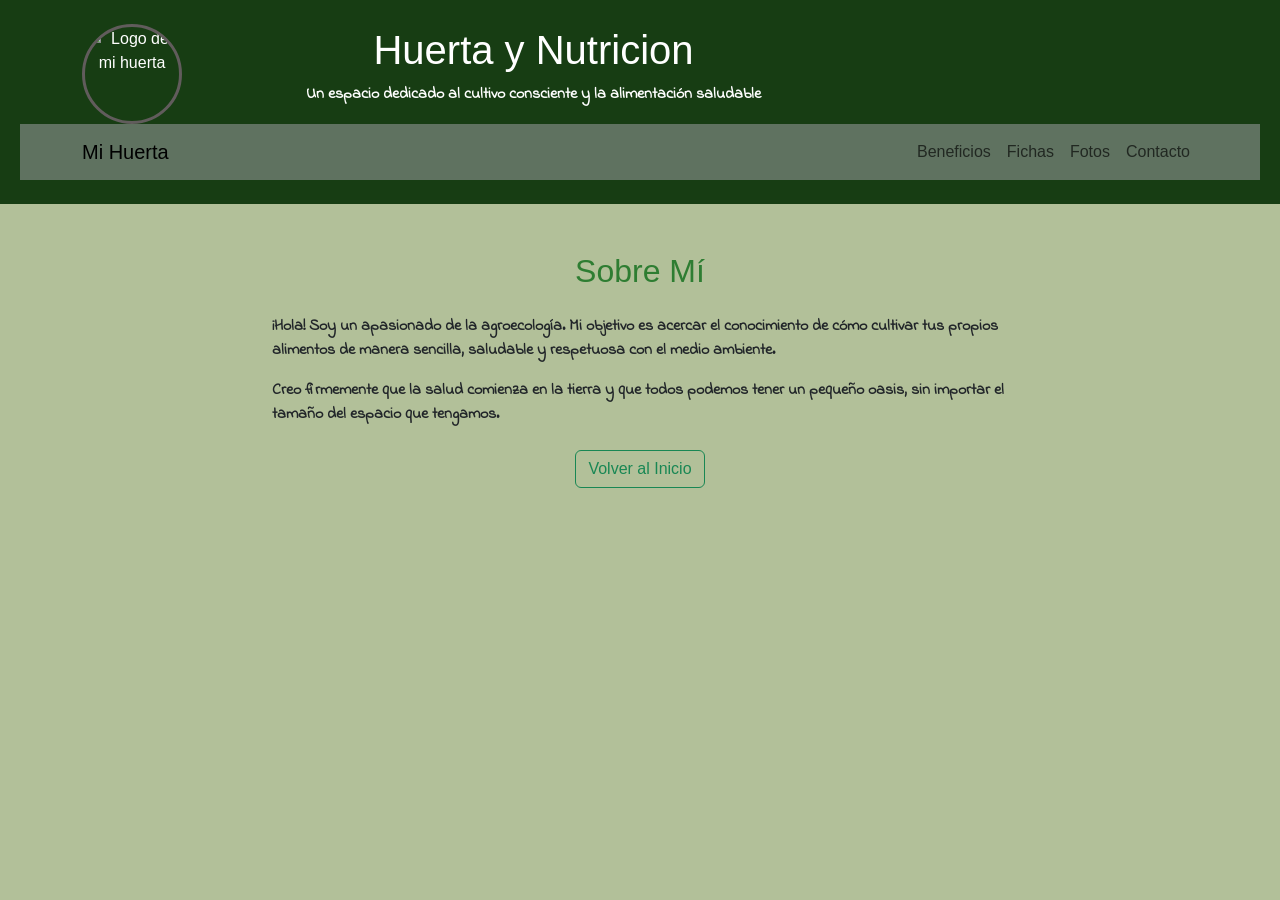
==== sobre-mi.html @ 8fb337a6 "Add files via upload Huerta y Nutricion Un espacio dedicado al cultivo consciente y la alimentación" ====
<!DOCTYPE html>
<html lang="es">

<head>
    <meta charset="UTF-8">
    <meta name="viewport" content="width=device-width, initial-scale=1.0">
    <title>Huerta y Nutricion - Raices & Vida</title>
    <!-- la fuente Poppins de Google Fonts -->
    <link rel="preconnect" href="https://fonts.googleapis.com">
    <link rel="preconnect" href="https://fonts.gstatic.com" crossorigin>
    <link href="https://fonts.googleapis.com/css2?family=Indie+Flower&display=swap" rel="stylesheet">
    <link href="https://cdn.jsdelivr.net/npm/bootstrap@5.3.0/dist/css/bootstrap.min.css" rel="stylesheet">
    <link rel="stylesheet" href="style.css">


</head>

<body>

    <header id="inicio" class="mi-header py-4">
        <div class="container d-flex align-items-center">
            <img src="raiz libre.png" alt="Logo de mi huerta" class="logo-circular me-4">
            <!-- Añadi margen izquierdo (distancia) -->
            <div class="contenedor-titulo">
                <h1>Huerta y Nutricion</h1>
                <p>Un espacio dedicado al cultivo consciente y la alimentación saludable</p>
            </div>
        </div>
        <!-- Menú de navegación: Logo marca a la izquierda, enlaces a la derecha -->
        <nav class="navbar navbar-expand-lg navbar-personalizado sticky-top">
            <div class="container">
                <!-- Logo que vuelve a la página principal -->
                <a class="navbar-brand" href="index.html#inicio">Mi Huerta</a>

                <div class="navbar-nav ms-auto">
                    <!-- Enlaces con ruta completa (index.html + #ID) -->

                    <a class="nav-link" href="index.html#beneficios">Beneficios</a>
                    <a class="nav-link" href="index.html#fichas">Fichas</a>
                    <a class="nav-link" href="index.html#fotos">Fotos</a>
                    <a class="nav-link" href="index.html#contacto">Contacto</a>
                </div>
            </div>
        </nav>

    </header>
    <!-- Contenido principal -->
    <section class="container py-5">
        <div class="row">
            <div class="col-md-8 mx-auto">
                <h2 class="text-center mb-4" style="color: #2e7d32;">Sobre Mí</h2>

                <p>¡Hola! Soy un apasionado de la agroecología. Mi objetivo es acercar el conocimiento de cómo
                    cultivar tus propios alimentos de manera sencilla, saludable y respetuosa con el medio ambiente.
                </p>
                <p>Creo firmemente que la salud comienza en la tierra y que todos podemos tener un pequeño oasis,
                    sin importar el tamaño del espacio que tengamos.</p>

                <div class="text-center mt-4">
                    <a href="index.html" class="btn btn-outline-success">Volver al Inicio</a>
                </div>
            </div>
        </div>
    </section>

</body>

</html>
---- style.css ----
body {
  font-family: sans-serif;
  background-color: rgb(178, 192, 153);
}

.mi-header {
  background-color: rgb(23, 61, 19);
  color: white;
  padding: 20px;
  text-align: center;
}

.contenedor-titulo {
  margin-left: 100px;
}

.item-lista-transparente {
  background-color: transparent !important;
  border: none !important;
}
.navbar-personalizado {
  background-color: #5f7260 !important;
}
.tarjeta-huerta {
  background-color: rgb(247, 223, 171);
  padding: 20px;
  margin: 10px;
  border-radius: 15px;
  text-align: center;
  box-shadow: 0 10px 20px rgba(180, 150, 110, 0.6);

  /* ALTURA FIJA PARA TODAS LAS TARJETAS */
  min-height: 400px;
  display: flex;
  flex-direction: column;
}

p {
  font-family: "Indie Flower", cursive;
  font-weight: 800;
  font-style: normal;
}

/* Unifica todas las imágenes para que usen la clase .ficha-img */
.ficha-img {
  width: 100% !important;
  height: 200px !important;
  object-fit: cover !important;
  border-radius: 8px 8px 0 0 !important;
  display: block !important;
}

.logo-circular {
  width: 100px;
  height: 100px;
  border-radius: 70%;
  object-fit: cover;
  border: 3px solid rgb(97, 92, 92);
}
/* Contenedor principal - Burbuja grande 
#beneficios-container {
  background-color: #ecf5ec !important;
  padding: 50px !important;
  margin: 40px auto !important;
  max-width: 900px !important;
  border-radius: 40% 60% 70% 30% / 40% 50% 60% 50% !important;
  border: 6px solid #b6e9b9 !important;
  box-shadow: 10px 10px 0px rgba(46, 125, 50, 0.1) !important;
  /* ayuda a que el contenedor se adapte al contenido interno 
  overflow: hidden !important;
}

/* Estilos de las burbujas internas */
.burbuja-1,
.burbuja-2,
.burbuja-3,
.burbuja-4 {
  display: inline-block;
  padding: 15px 25px;
  background: rgb(151, 201, 176);
  border: 2px solid #2e7d32;
  margin: 10px;
  box-shadow: 4px 4px 0px rgba(46, 125, 50, 0.2);
  transition: transform 0.3s ease;
}

.burbuja-1:hover,
.burbuja-2:hover,
.burbuja-3:hover,
.burbuja-4:hover {
  transform: scale(1.05);
}

/* Formas irregulares */
.burbuja-1 {
  border-radius: 30% 70% 70% 30% / 30% 30% 70% 70%;
}
.burbuja-2 {
  border-radius: 70% 30% 30% 70% / 70% 70% 30% 30%;
}
.burbuja-3 {
  border-radius: 40% 60% 70% 30% / 40% 50% 60% 50%;
}
.burbuja-4 {
  border-radius: 60% 40% 30% 70% / 60% 30% 70% 40%;
}

.contenedor-foto {
  width: 100%;
  max-height: 150px; /* Esto es lo más importante: altura fija */
  object-fit: cover;
  overflow: hidden;
}

/* Ajuste de contenedor y visualización completa */
.contenedor-pie {
  width: 100%;
  height: 15vh; /* Ajusta valor si quiero que sea más o menos alto */
  overflow: hidden;
  display: flex;
  justify-content: center;
  align-items: center;
  background-color: #f8f9fa; /* Un color de fondo para los huecos que queden */
}

.contenedor-pie img {
  width: 100%;
  height: 100%;
  /* 'contain' hace que la imagen completa quepa dentro, sin recortar nada */
  object-fit: contain;
}
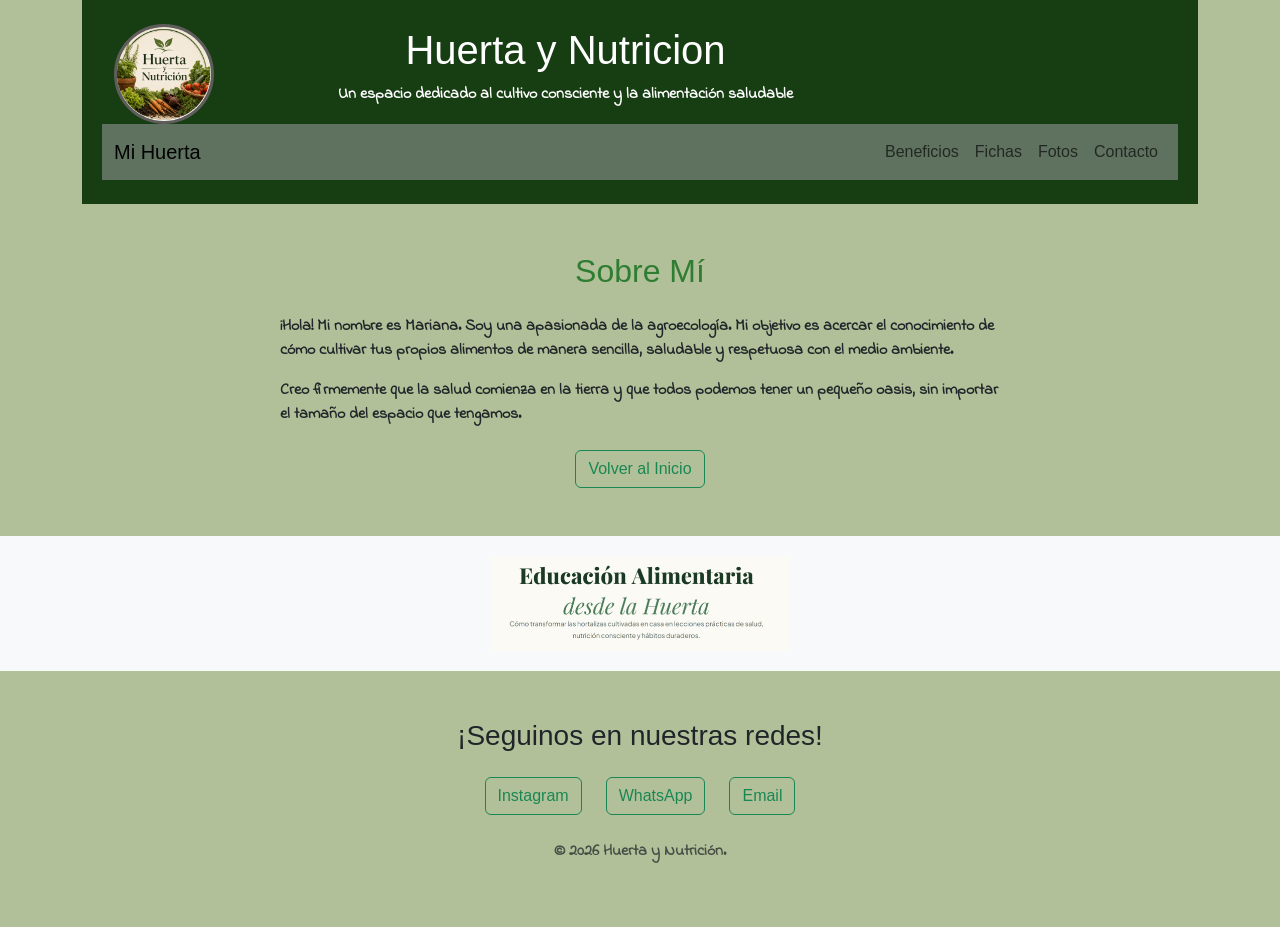
==== commit 64f1efac: "cambios en el pie de pagina cambios en el pie de pagina para que aparezca en la pagina 'sobre mi'. A" ====
--- a/sobre-mi.html
+++ b/sobre-mi.html
@@ -16,53 +16,73 @@
 </head>
 
 <body>
-
-    <header id="inicio" class="mi-header py-4">
-        <div class="container d-flex align-items-center">
-            <img src="raiz libre.png" alt="Logo de mi huerta" class="logo-circular me-4">
-            <!-- Añadi margen izquierdo (distancia) -->
-            <div class="contenedor-titulo">
-                <h1>Huerta y Nutricion</h1>
-                <p>Un espacio dedicado al cultivo consciente y la alimentación saludable</p>
-            </div>
-        </div>
-        <!-- Menú de navegación: Logo marca a la izquierda, enlaces a la derecha -->
-        <nav class="navbar navbar-expand-lg navbar-personalizado sticky-top">
-            <div class="container">
-                <!-- Logo que vuelve a la página principal -->
-                <a class="navbar-brand" href="index.html#inicio">Mi Huerta</a>
-
-                <div class="navbar-nav ms-auto">
-                    <!-- Enlaces con ruta completa (index.html + #ID) -->
-
-                    <a class="nav-link" href="index.html#beneficios">Beneficios</a>
-                    <a class="nav-link" href="index.html#fichas">Fichas</a>
-                    <a class="nav-link" href="index.html#fotos">Fotos</a>
-                    <a class="nav-link" href="index.html#contacto">Contacto</a>
+    <div class="container">
+        <header id="inicio" class="mi-header py-4">
+            <div class="container d-flex align-items-center">
+                <img src="imagenes/raizlibre.png" alt="Logo de mi huerta" class="logo-circular me-4">
+                <!-- Añadi margen izquierdo (distancia) -->
+                <div class="contenedor-titulo">
+                    <h1>Huerta y Nutricion</h1>
+                    <p>Un espacio dedicado al cultivo consciente y la alimentación saludable</p>
                 </div>
             </div>
-        </nav>
+            <!-- Menú de navegación: Logo marca a la izquierda, enlaces a la derecha -->
+            <nav class="navbar navbar-expand-lg navbar-personalizado sticky-top">
+                <div class="container">
+                    <!-- Logo que vuelve a la página principal -->
+                    <a class="navbar-brand" href="index.html#inicio">Mi Huerta</a>
 
-    </header>
-    <!-- Contenido principal -->
-    <section class="container py-5">
-        <div class="row">
-            <div class="col-md-8 mx-auto">
-                <h2 class="text-center mb-4" style="color: #2e7d32;">Sobre Mí</h2>
+                    <div class="navbar-nav ms-auto">
+                        <!-- Enlaces con ruta completa (index.html + #ID) -->
 
-                <p>¡Hola! Soy un apasionado de la agroecología. Mi objetivo es acercar el conocimiento de cómo
-                    cultivar tus propios alimentos de manera sencilla, saludable y respetuosa con el medio ambiente.
-                </p>
-                <p>Creo firmemente que la salud comienza en la tierra y que todos podemos tener un pequeño oasis,
-                    sin importar el tamaño del espacio que tengamos.</p>
+                        <a class="nav-link" href="index.html#beneficios">Beneficios</a>
+                        <a class="nav-link" href="index.html#fichas">Fichas</a>
+                        <a class="nav-link" href="index.html#fotos">Fotos</a>
+                        <a class="nav-link" href="index.html#contacto">Contacto</a>
+                    </div>
+                </div>
+            </nav>
 
-                <div class="text-center mt-4">
-                    <a href="index.html" class="btn btn-outline-success">Volver al Inicio</a>
+        </header>
+        <!-- Contenido principal -->
+        <section class="container py-5">
+            <div class="row">
+                <div class="col-md-8 mx-auto">
+                    <h2 class="text-center mb-4" style="color: #2e7d32;">Sobre Mí</h2>
+
+                    <p>¡Hola! Mi nombre es Mariana. Soy una apasionada de la agroecología. Mi objetivo es acercar el
+                        conocimiento de cómo
+                        cultivar tus propios alimentos de manera sencilla, saludable y respetuosa con el medio ambiente.
+                    </p>
+                    <p>Creo firmemente que la salud comienza en la tierra y que todos podemos tener un pequeño oasis,
+                        sin importar el tamaño del espacio que tengamos.</p>
+
+                    <div class="text-center mt-4">
+                        <a href="index.html" class="btn btn-outline-success">Volver al Inicio</a>
+                    </div>
                 </div>
             </div>
+        </section>
+    </div>
+
+    <!-- Pie de página con contenedor especial -->
+    <footer class="contenedor-pie">
+        <img src="imagenes/pie de pagina.jpeg" alt="Pie de página de la huerta">
+    </footer>
+    <section id="redes-contacto" class="container py-5 text-center">
+        <h3 class="mb-4">¡Seguinos en nuestras redes!</h3>
+        <div class="d-flex justify-content-center gap-4 mb-4">
+            <a href="https://instagram.com/huertaynutricion" class="btn btn-outline-success"
+                target="_blank">Instagram</a>
+            <a href="https://wa.me/TUNUMERO" class="btn btn-outline-success">WhatsApp</a>
+            <a href="mailto:huertaynutricion@gmail.com?subject=Consulta%20desde%20la%20web&body=Hola,%20quisiera%20hacer%20una%20consulta."
+                class="btn btn-outline-success">
+                Email
+            </a>
         </div>
+        <p class="text-muted">&copy; 2026 Huerta y Nutrición.</p>
     </section>
-
 </body>
+<!---->
 
 </html>
--- a/style.css
+++ b/style.css
@@ -1,6 +1,10 @@
 body {
   font-family: sans-serif;
   background-color: rgb(178, 192, 153);
+  display: flex;
+  flex-direction: column;
+  min-height: 100vh; /* Ocupa al menos el 100% de la altura de la ventana */
+  margin: 0;
 }
 
 .mi-header {
@@ -112,6 +116,18 @@
   overflow: hidden;
 }
 
+.conteiner {
+  flex: 1; /*esto hace que el contenedor crezca para llenar el espacio vacio*/
+}
+
+/*footer queda abajo automaticamente*/
+footer {
+  flex-shrink: 0;
+  margin-top: auto; /*empuja el footer al fondo */
+  padding: 20px; /* espacio dentro del footer */
+  background-color: #f8f9fa; /* O el color que uso */
+}
+
 /* Ajuste de contenedor y visualización completa */
 .contenedor-pie {
   width: 100%;
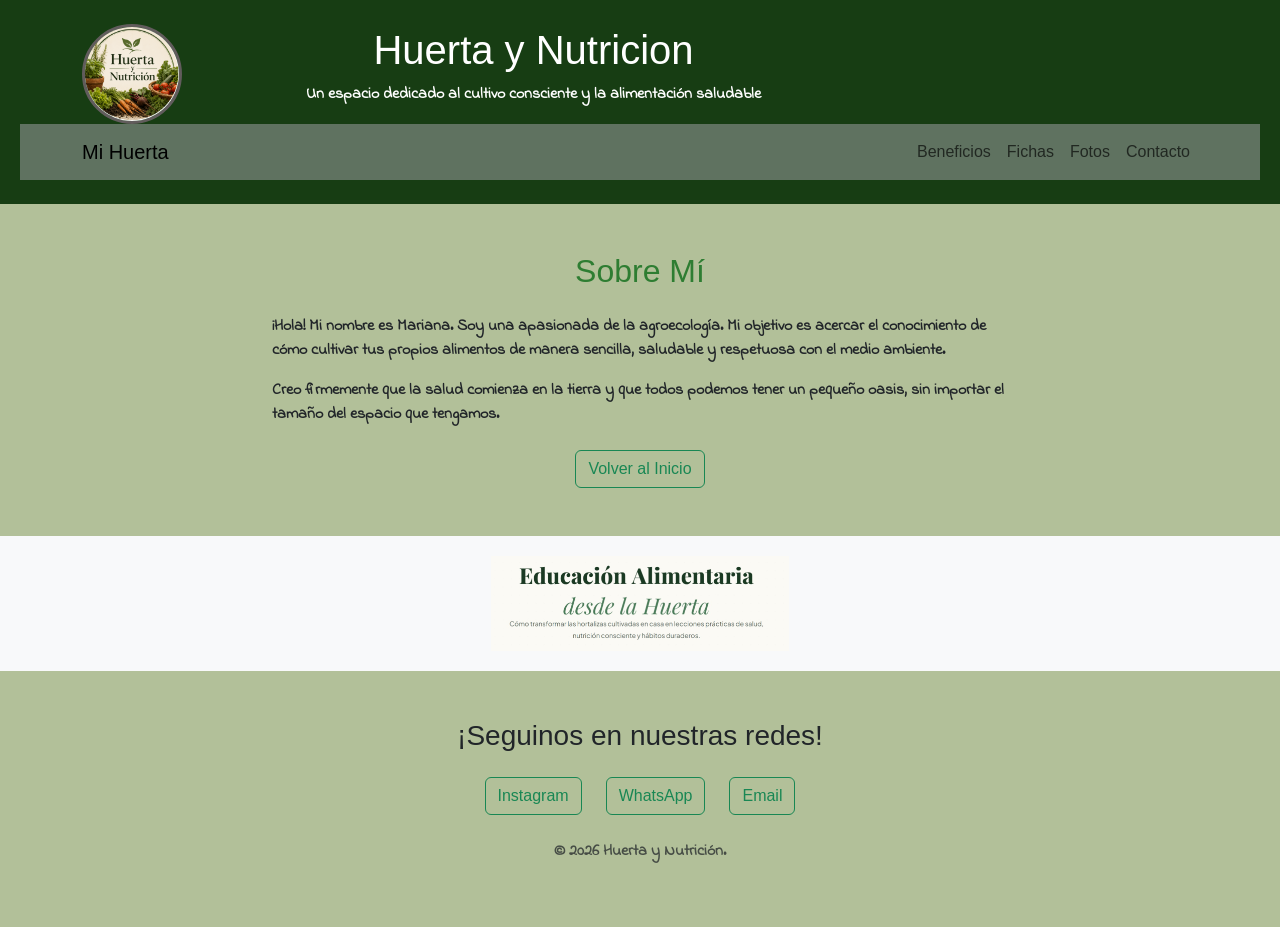
==== commit 70848393: "cambio pagina sobre mi se cambio el maquetado del encabezado" ====
--- a/sobre-mi.html
+++ b/sobre-mi.html
@@ -16,54 +16,54 @@
 </head>
 
 <body>
-    <div class="container">
-        <header id="inicio" class="mi-header py-4">
-            <div class="container d-flex align-items-center">
-                <img src="imagenes/raizlibre.png" alt="Logo de mi huerta" class="logo-circular me-4">
-                <!-- Añadi margen izquierdo (distancia) -->
-                <div class="contenedor-titulo">
-                    <h1>Huerta y Nutricion</h1>
-                    <p>Un espacio dedicado al cultivo consciente y la alimentación saludable</p>
+
+    <header id="inicio" class="mi-header py-4">
+        <div class="container d-flex align-items-center">
+            <img src="imagenes/raizlibre.png" alt="Logo de mi huerta" class="logo-circular me-4">
+            <!-- Añadi margen izquierdo (distancia) -->
+            <div class="contenedor-titulo">
+                <h1>Huerta y Nutricion</h1>
+                <p>Un espacio dedicado al cultivo consciente y la alimentación saludable</p>
+            </div>
+        </div>
+        <!-- Menú de navegación: Logo marca a la izquierda, enlaces a la derecha -->
+        <nav class="navbar navbar-expand-lg navbar-personalizado sticky-top">
+            <div class="container">
+                <!-- Logo que vuelve a la página principal -->
+                <a class="navbar-brand" href="index.html#inicio">Mi Huerta</a>
+
+                <div class="navbar-nav ms-auto">
+                    <!-- Enlaces con ruta completa (index.html + #ID) -->
+
+                    <a class="nav-link" href="index.html#beneficios">Beneficios</a>
+                    <a class="nav-link" href="index.html#fichas">Fichas</a>
+                    <a class="nav-link" href="index.html#fotos">Fotos</a>
+                    <a class="nav-link" href="index.html#contacto">Contacto</a>
                 </div>
             </div>
-            <!-- Menú de navegación: Logo marca a la izquierda, enlaces a la derecha -->
-            <nav class="navbar navbar-expand-lg navbar-personalizado sticky-top">
-                <div class="container">
-                    <!-- Logo que vuelve a la página principal -->
-                    <a class="navbar-brand" href="index.html#inicio">Mi Huerta</a>
+        </nav>
 
-                    <div class="navbar-nav ms-auto">
-                        <!-- Enlaces con ruta completa (index.html + #ID) -->
+    </header>
+    <!-- Contenido principal -->
+    <section class="container py-5">
+        <div class="row">
+            <div class="col-md-8 mx-auto">
+                <h2 class="text-center mb-4" style="color: #2e7d32;">Sobre Mí</h2>
 
-                        <a class="nav-link" href="index.html#beneficios">Beneficios</a>
-                        <a class="nav-link" href="index.html#fichas">Fichas</a>
-                        <a class="nav-link" href="index.html#fotos">Fotos</a>
-                        <a class="nav-link" href="index.html#contacto">Contacto</a>
-                    </div>
-                </div>
-            </nav>
+                <p>¡Hola! Mi nombre es Mariana. Soy una apasionada de la agroecología. Mi objetivo es acercar el
+                    conocimiento de cómo
+                    cultivar tus propios alimentos de manera sencilla, saludable y respetuosa con el medio ambiente.
+                </p>
+                <p>Creo firmemente que la salud comienza en la tierra y que todos podemos tener un pequeño oasis,
+                    sin importar el tamaño del espacio que tengamos.</p>
 
-        </header>
-        <!-- Contenido principal -->
-        <section class="container py-5">
-            <div class="row">
-                <div class="col-md-8 mx-auto">
-                    <h2 class="text-center mb-4" style="color: #2e7d32;">Sobre Mí</h2>
-
-                    <p>¡Hola! Mi nombre es Mariana. Soy una apasionada de la agroecología. Mi objetivo es acercar el
-                        conocimiento de cómo
-                        cultivar tus propios alimentos de manera sencilla, saludable y respetuosa con el medio ambiente.
-                    </p>
-                    <p>Creo firmemente que la salud comienza en la tierra y que todos podemos tener un pequeño oasis,
-                        sin importar el tamaño del espacio que tengamos.</p>
-
-                    <div class="text-center mt-4">
-                        <a href="index.html" class="btn btn-outline-success">Volver al Inicio</a>
-                    </div>
+                <div class="text-center mt-4">
+                    <a href="index.html" class="btn btn-outline-success">Volver al Inicio</a>
                 </div>
             </div>
-        </section>
-    </div>
+        </div>
+    </section>
+
 
     <!-- Pie de página con contenedor especial -->
     <footer class="contenedor-pie">
